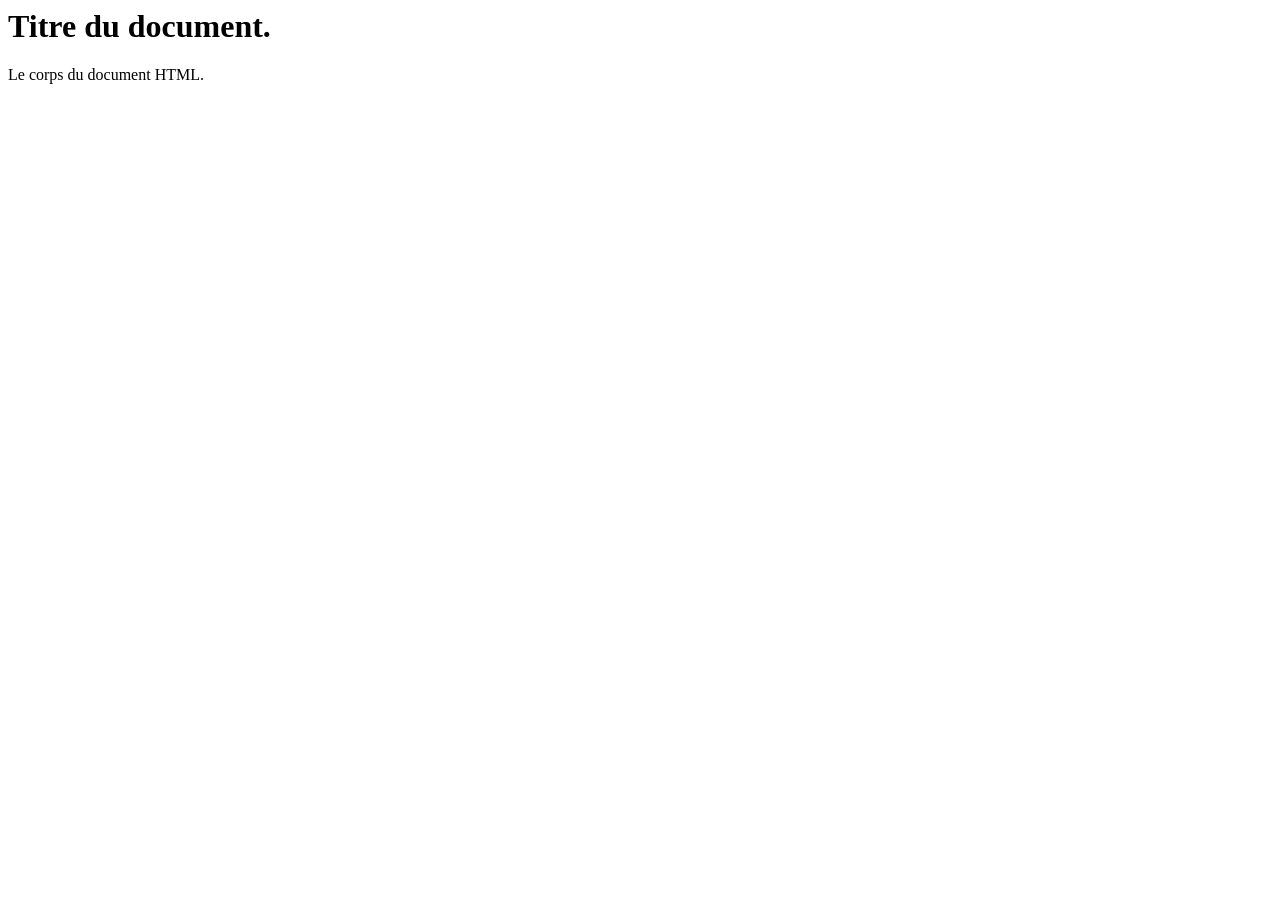
==== AleksRado/index.html @ 999c920f "Squelette html" ====
<html>

<head>
   <title>Squelette</title>
	<meta charset="utf-8">
   <link href="Style.CSS" type="text/css" rel="stylesheet" />
</head>

<body>
   <h1>Titre du document.</h1>
   <p>   
      Le corps du document HTML.
   </p>
</body>

</html>
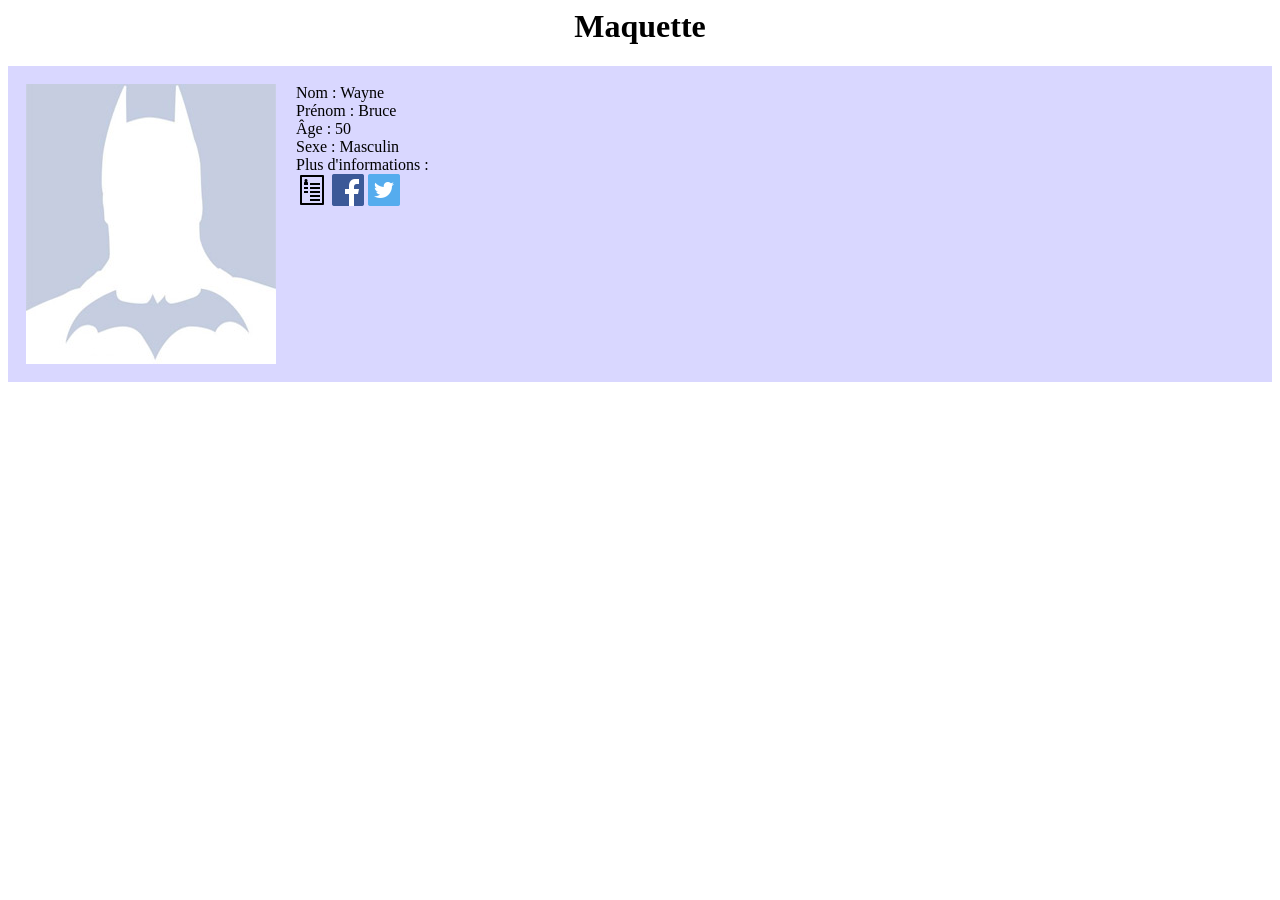
==== commit 0b398b2a: "11/10/2016" ====
--- a/AleksRado/index.html
+++ b/AleksRado/index.html
@@ -1,16 +1,33 @@
-<html>
+﻿<html>
 
 <head>
    <title>Squelette</title>
-	<meta charset="utf-8">
+	<meta charset="utf-8"/>
    <link href="Style.CSS" type="text/css" rel="stylesheet" />
 </head>
 
 <body>
-   <h1>Titre du document.</h1>
-   <p>   
-      Le corps du document HTML.
-   </p>
+	<h1 id="titleMaquette">Maquette</h1>
+<div class="bigContainer">
+   <div class="containerLeft">
+	<img src="img/avatar.jpg"/>
+   </div>
+   
+   <div class="containerRight">
+      <p>Nom : Wayne</p>
+	  <p>Prénom : Bruce</p>
+	  <p>Âge : 50</p>
+	  <p>Sexe : Masculin</p>
+	  <div>
+		<p>Plus d'informations :</p>
+		<a href="http://cdn2.hubspot.net/hub/148716/file-17931294-bmp/images/page0001.bmp"> <img src="img/icon_cv.png"/> </a>
+		<a href="http://www.battle.net"> <img src="img/icon_fb.png"/> </a>
+		<a href="http://www.battle.net"> <img src="img/icon_twitter.png"/> </a>
+	  </div>
+   </div>
+   
+
+</div>
 </body>
 
 </html>
--- a/AleksRado/Style.CSS
+++ b/AleksRado/Style.CSS
@@ -0,0 +1,28 @@
+.bigContainer
+{
+	padding: 18px;
+	overflow: auto;
+	background-color: #d9d7ff;
+}
+.containerLeft
+{
+	width: 252px;
+	float: left;
+}
+.containerRight
+{
+	float:left;
+	padding-left: 18px;
+}
+#titleMaquette
+{
+	text-align: center;
+}
+p
+{
+	margin: 0px;
+}
+a
+{
+	text-decoration: none;
+}
